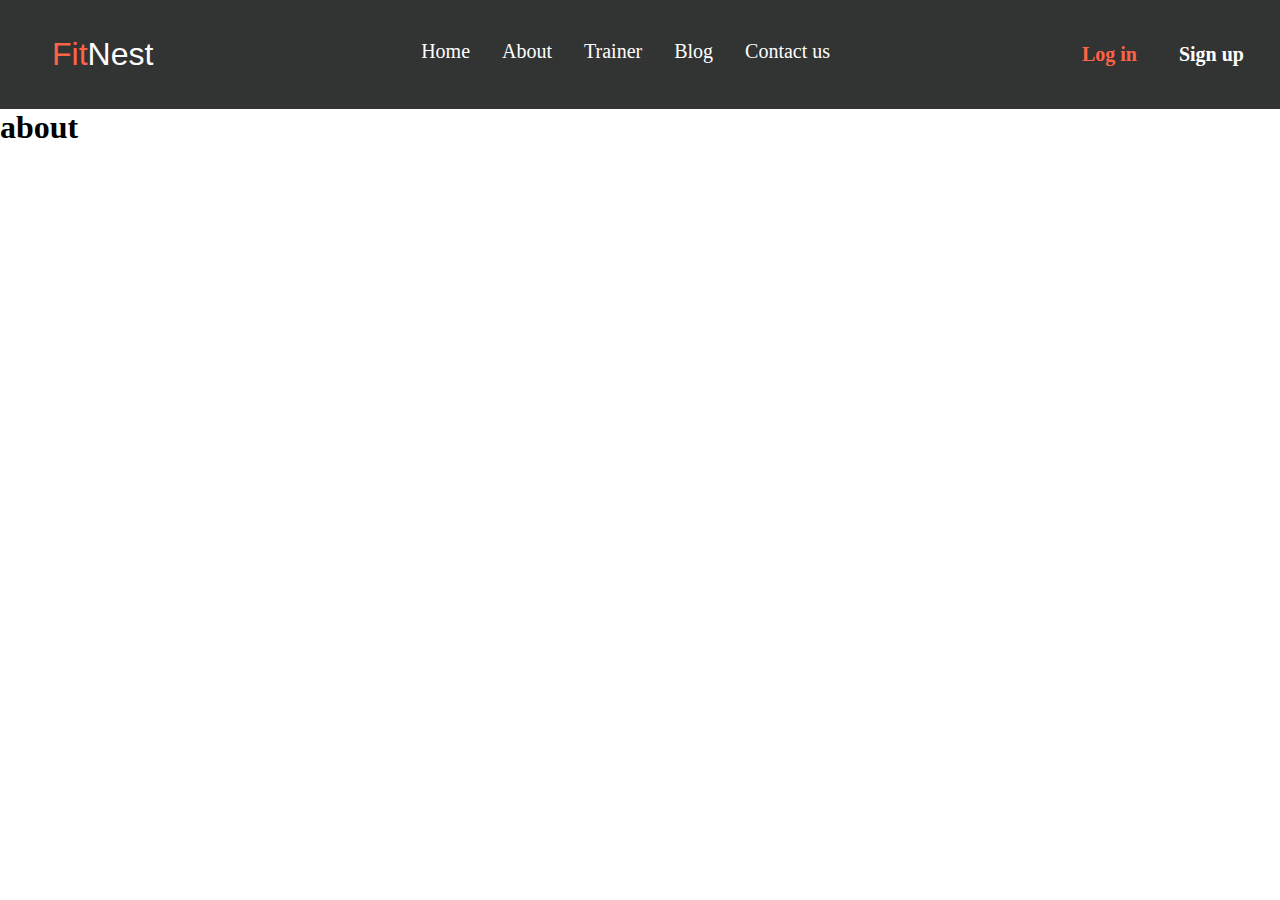
==== about.html @ 3bf87645 "create 5 files and 1 css folder . where i just done navbar segment" ====
<!DOCTYPE html>
<html lang="en">
<head>
    <meta charset="UTF-8">
    <meta name="viewport" content="width=device-width, initial-scale=1.0">
    <link rel="stylesheet" href="/css/homePage.css">
    <title>About</title>
</head>
<body>
    <!-- navbar -->
    <div class="navbar">
        <div class="logo"><a href="index.html"><span class="gym">Fit</span><span class="fit">Nest</span></a></div>
        <div class="navlinks">
            <li><a class="home" href="index.html">Home</a></li>
            <li><a class="about" href="about.html">About</a></li>
            <li><a class="trainer" href="trainer.html">Trainer</a></li>
            <li><a class="blog" href="blog.html">Blog</a></li>
            <li><a class="contactus" href="contactUs.html">Contact us</a></li>
        </div>
        <div class="login">
            <a class="login-links" href="#">Log in</a>
        </div>
        <div class="signup">
            <a class="signup-links" href="#">Sign up</a>
        </div>
        
    </div>
    <!-- Navbar -->
     <h1>about</h1>
</body>
</html>
---- css/homePage.css ----
*,
*::before,
*::after{
    box-sizing: border-box;
    margin: 0;
    padding: 0;
}
/* Navbar */
a{
    color: white;
    text-decoration : none ;
    padding: 16px;
}
.navbar{
    padding: 20px;
    display: flex;
    flex-wrap: wrap;
    background-color: #323333;
}
.logo{
    padding: 16px;
    font-family: 'Lucida Sans', 'Lucida Sans Regular', 'Lucida Grande', 'Lucida Sans Unicode', Geneva, Verdana, sans-serif;
    font-size: 32px;
}
.gym{
    color: tomato
}
.fit{
    color: white
}
.signup{
    border-radius: 10px;
    font-size: 20px;
    font-weight: bold;
    display: flex;
    justify-content: center;
    align-items: center;
}
.signup-links{
    color: white;
}
.login{
    border-radius: 10px;
    margin-right: 10px;
    font-size: 20px;
    font-weight: bold;
    display: flex;
    justify-content: center;
    align-items: center;
}
.login-links{
    color: tomato
}
.navlinks{
    flex-grow: 1;
    padding: 20px;
    display: flex;
    justify-content: center;
    list-style: none;
    font-size: 20px;
}
.login:hover,.signup:hover{
    background-color:tomato; 
}
.login-links:hover{
    color: white;
}
.home:hover,.about:hover,.trainer:hover,.blog:hover,.contactus:hover{
    text-decoration: underline tomato;
}
/* Navbar */
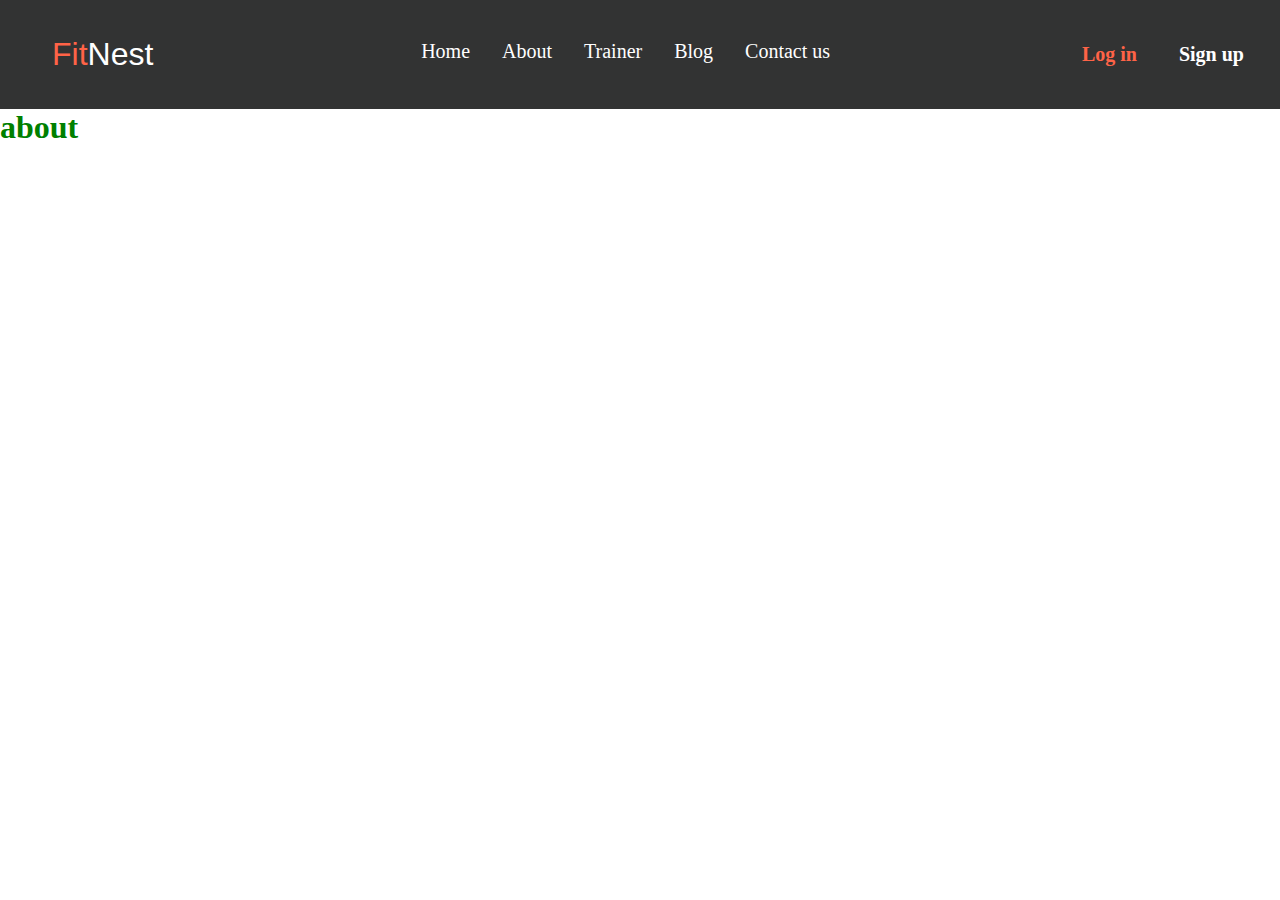
==== commit ed4df6f1: "add new files,rename homePage.css to navbar.css and done working in index.html" ====
--- a/about.html
+++ b/about.html
@@ -3,7 +3,8 @@
 <head>
     <meta charset="UTF-8">
     <meta name="viewport" content="width=device-width, initial-scale=1.0">
-    <link rel="stylesheet" href="/css/homePage.css">
+    <link rel="stylesheet" href="/css/navbar.css">
+    <link rel="stylesheet" href="/css/about.css">
     <title>About</title>
 </head>
 <body>
--- a/css/navbar.css
+++ b/css/navbar.css
@@ -0,0 +1,71 @@
+*,
+*::before,
+*::after{
+    box-sizing: border-box;
+    margin: 0;
+    padding: 0;
+}
+/* Navbar */
+a{
+    color: white;
+    text-decoration : none ;
+    padding: 16px;
+}
+.navbar{
+    padding: 20px;
+    display: flex;
+    flex-wrap: wrap;
+    background-color: #323333;
+}
+.logo{
+    padding: 16px;
+    font-family: 'Lucida Sans', 'Lucida Sans Regular', 'Lucida Grande', 'Lucida Sans Unicode', Geneva, Verdana, sans-serif;
+    font-size: 32px;
+}
+.gym{
+    color: tomato
+}
+.fit{
+    color: white
+}
+.signup{
+    border-radius: 10px;
+    font-size: 20px;
+    font-weight: bold;
+    display: flex;
+    justify-content: center;
+    align-items: center;
+}
+.signup-links{
+    color: white;
+}
+.login{
+    border-radius: 10px;
+    margin-right: 10px;
+    font-size: 20px;
+    font-weight: bold;
+    display: flex;
+    justify-content: center;
+    align-items: center;
+}
+.login-links{
+    color: tomato
+}
+.navlinks{
+    flex-grow: 1;
+    padding: 20px;
+    display: flex;
+    justify-content: center;
+    list-style: none;
+    font-size: 20px;
+}
+.login:hover,.signup:hover{
+    background-color:tomato; 
+}
+.login-links:hover{
+    color: white;
+}
+.home:hover,.about:hover,.trainer:hover,.blog:hover,.contactus:hover{
+    text-decoration: underline tomato;
+}
+/* Navbar */--- a/css/about.css
+++ b/css/about.css
@@ -0,0 +1,3 @@
+h1{
+    color: green;
+}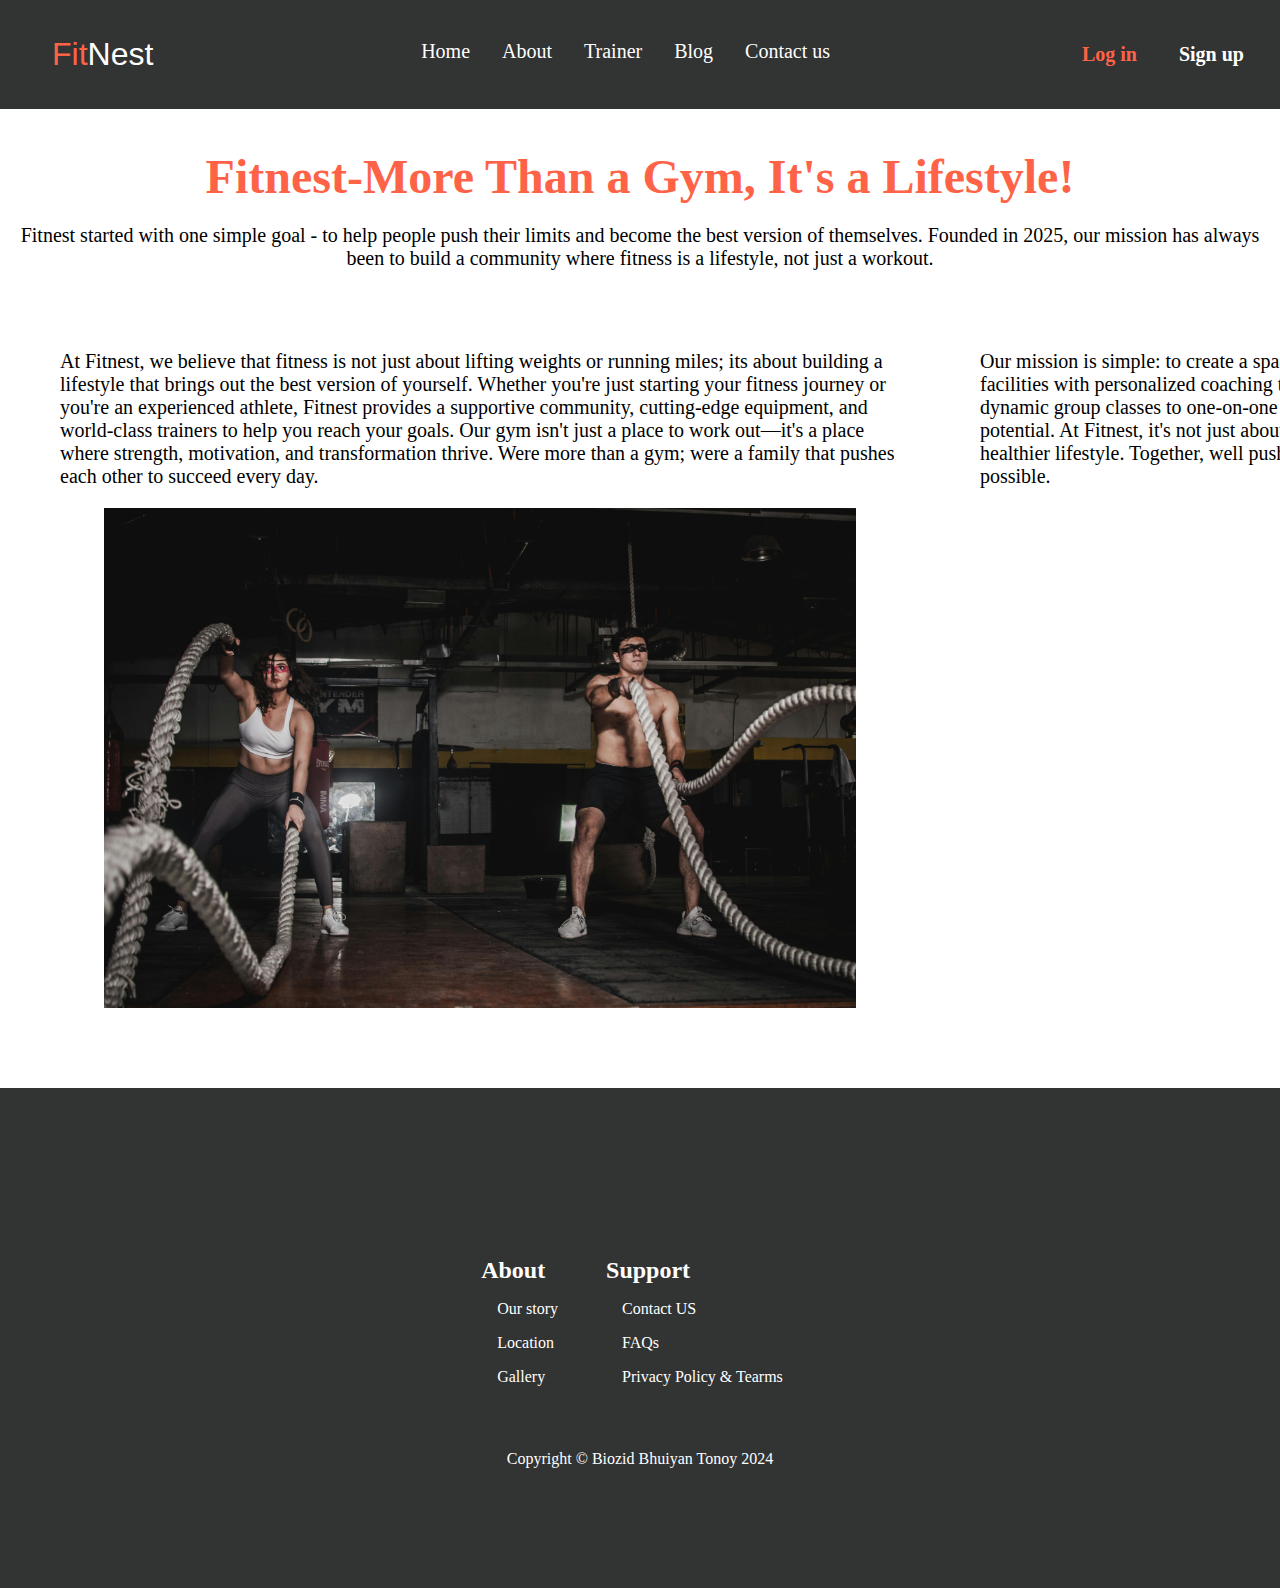
==== commit 9049dc37: "add content in about page and done about section" ====
--- a/about.html
+++ b/about.html
@@ -5,6 +5,7 @@
     <meta name="viewport" content="width=device-width, initial-scale=1.0">
     <link rel="stylesheet" href="/css/navbar.css">
     <link rel="stylesheet" href="/css/about.css">
+    <link rel="stylesheet" href="/css/footer.css">
     <title>About</title>
 </head>
 <body>
@@ -26,7 +27,46 @@
         </div>
         
     </div>
-    <!-- Navbar -->
-     <h1>about</h1>
+    <!-- content -->
+     <div class="content">
+        <div class="container1">
+            <h1 class="content-header">Fitnest-More Than a Gym, It's a Lifestyle!</h1>
+            <p class="content-para">Fitnest started with one simple goal - to help people push their limits and become the best version of themselves. Founded in 2025, our mission has always been to build a community where fitness is a lifestyle, not just a workout.</p>
+        </div>
+        <div class="container2">
+            <div class="contentBox1">
+                <p>At Fitnest, we believe that fitness is not just about lifting weights or running miles; its about building a lifestyle that brings out the best version of yourself. Whether you're just starting your fitness journey or you're an experienced athlete, Fitnest provides a supportive community, cutting-edge equipment, and world-class trainers to help you reach your goals. Our gym isn't just a place to work out—it's a place where strength, motivation, and transformation thrive. Were more than a gym; were a family that pushes each other to succeed every day.</p>
+                <div class="img1">
+                    <img src="/image/box1.jpg" alt="workout">
+                </div>
+            </div>
+            <div class="contentBox2">
+                <p>Our mission is simple: to create a space where fitness meets empowerment. We combine state-of-the-art facilities with personalized coaching to ensure each member gets the attention they deserve. From dynamic group classes to one-on-one personal training, our goal is to help you unlock your full potential. At Fitnest, it's not just about physical gains, but about building confidence, discipline, and a healthier lifestyle. Together, well push past limits, break barriers, and achieve goals you never thought possible.</p>
+                <div class="img2">
+                    <img src="/image/box2.jpg" alt="workout">
+                </div>
+            </div>
+        </div>
+     </div>
+
+    <!-- footer -->
+    <div class="footer">
+        <div class="footerContent">
+            <div class="footer-about">
+                <h2 class="footer-header"><a href="about.html">About</a></h2>
+                <li class="footer-links"><a class="links" href="#">Our story</a></li>
+                <li class="footer-links"><a class="links" href="#">Location</a></li>
+                <li class="footer-links"><a class="links" href="#">Gallery</a></li>
+            </div>
+            <div class="footerSupport">
+                <h2 class="footer-header"><a class="links" href="#">Support</a></h2>
+                <li class="footer-links"><a class="links" href="contactUs.html">Contact US</a></li>
+                <li class="footer-links"><a class="links" href="#">FAQs</a></li>
+                <li class="footer-links"><a class="links" href="#">Privacy Policy & Tearms</a></li>
+            </div>
+        </div>
+        <div class="copyright">Copyright &#xa9 Biozid Bhuiyan Tonoy  2024</div>
+    </div>
+    
 </body>
 </html>--- a/css/about.css
+++ b/css/about.css
@@ -1,3 +1,56 @@
-h1{
-    color: green;
+*,
+*::before,
+*::after{
+    box-sizing: border-box;
+}
+.content{
+    display: flex;
+    flex-direction: column;
+}
+.container1{
+    margin: 20px;
+}
+.container2{
+    padding: 20px;
+    display: flex;
+
+}
+.contentBox1{
+    padding: 20px;
+    margin: 20px;
+    font-size: 20px;
+}
+.contentBox2{
+    padding: 20px;
+    margin: 20px;
+    font-size: 20px;
+}
+.content-header{
+    text-align: center;
+    margin: 20px;
+    font-size: 48px;
+    color: tomato;
+}
+.content-para{
+    text-align: center;
+    font-size: 20px;
+}
+.img1,.img2{
+    height: 500px;
+    width: 800px;
+    margin: 20px;
+    display: flex;
+    justify-content: center;
+    align-items: center;
+    overflow: hidden;
+}
+.img2 img{
+    max-width: 100%; 
+    max-height: 100%; 
+    object-fit: contain;
+}
+.img1 img{
+    max-width: 100%;  
+    max-height: 100%; 
+    object-fit: contain;
 }--- a/css/footer.css
+++ b/css/footer.css
@@ -0,0 +1,32 @@
+*,
+*::before,
+*::after{
+    box-sizing: border-box;
+}
+.footer-links{
+    list-style: none;
+    margin: 1rem;
+    
+}
+.links{
+    color:white
+}
+.footer{
+   background-color:#323333 ;
+   height: 500px;
+   width: 100%;
+   display: flex;
+   flex-direction: column;
+   justify-content: center;
+}
+.footerContent{
+    display: flex;
+    justify-content: center;
+    align-items: center;
+    padding: 32px;
+    margin:1rem;
+}
+.copyright{
+    text-align: center;
+    color: white;
+}